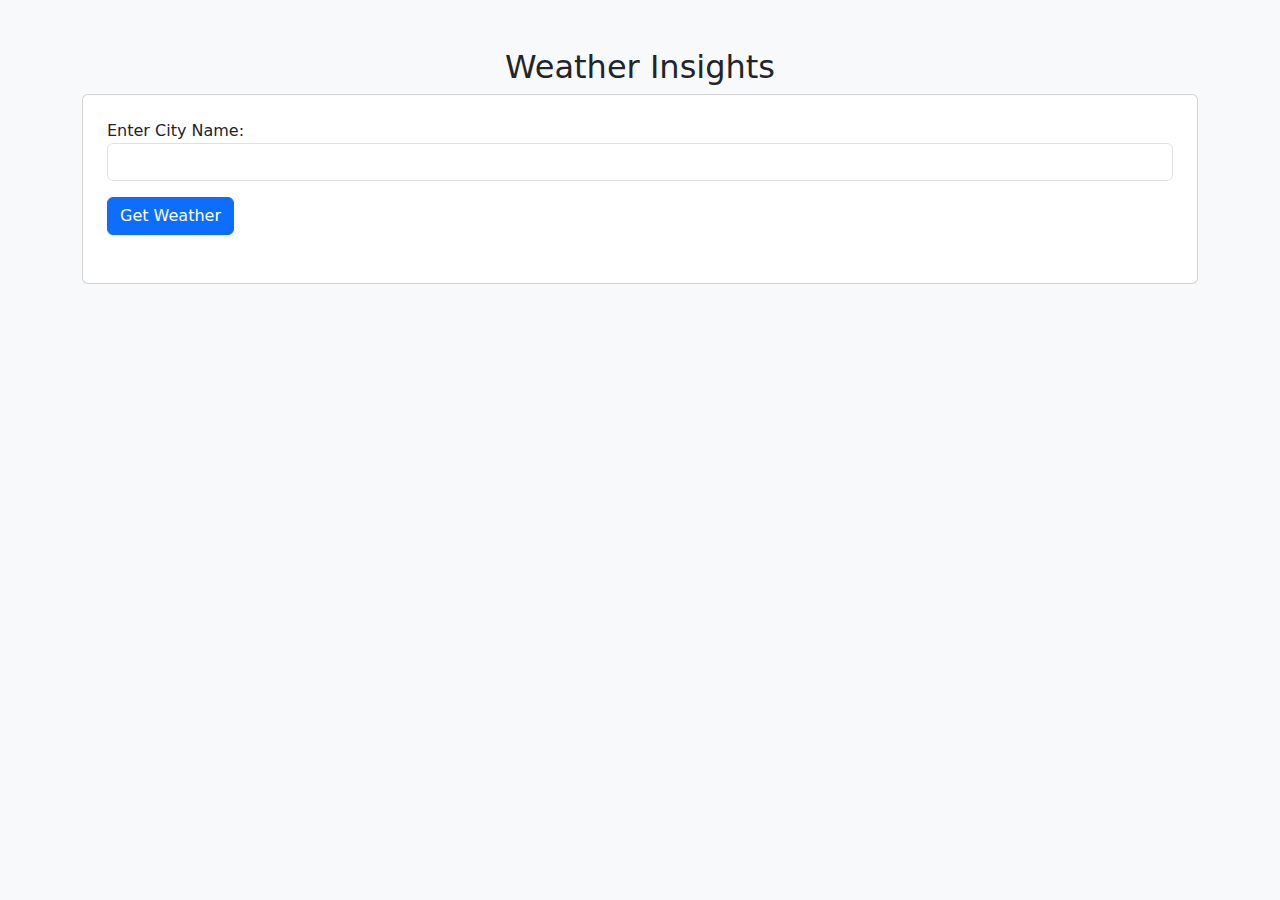
==== templates/index.html @ 2b2dd43e "commit" ====
<!DOCTYPE html>
<html lang="en">
<head>
    <meta charset="UTF-8">
    <meta name="viewport" content="width=device-width, initial-scale=1.0">
    <title>Weather Forecast App</title>
    <link rel="stylesheet" href="https://cdn.jsdelivr.net/npm/bootstrap@5.3.0/dist/css/bootstrap.min.css">
</head>
<body class="bg-light">
    <div class="container mt-5">
        <h2 class="text-center">Weather Insights</h2>
        <div class="card p-4">
            <form id="weatherForm">
                <label for="city">Enter City Name:</label>
                <input type="text" id="city" class="form-control" required>
                <button type="submit" class="btn btn-primary mt-3">Get Weather</button>
            </form>
            <div id="weatherResult" class="mt-4"></div>
        </div>
    </div>

    <script>
        document.getElementById("weatherForm").addEventListener("submit", function(event) {
            event.preventDefault();
            let city = document.getElementById("city").value;
            
            fetch("/weather", {
                method: "POST",
                body: new URLSearchParams({ city: city }),
                headers: { "Content-Type": "application/x-www-form-urlencoded" }
            })
            .then(response => response.json())
            .then(data => {
                if (data.error) {
                    document.getElementById("weatherResult").innerHTML = `<div class="alert alert-danger">${data.error}</div>`;
                } else {
                    document.getElementById("weatherResult").innerHTML = `
                        <div class="alert alert-success">
                            <h4>${data.city}</h4>
                            <p><strong>Temperature:</strong> ${data.temperature}°C</p>
                            <p><strong>Humidity:</strong> ${data.humidity}%</p>
                            <p><strong>Weather:</strong> ${data.weather}</p>
                            <p><strong>Wind Speed:</strong> ${data.wind_speed} m/s</p>
                        </div>
                    `;
                }
            })
            .catch(error => console.error("Error fetching weather data:", error));
        });
    </script>
</body>
</html>
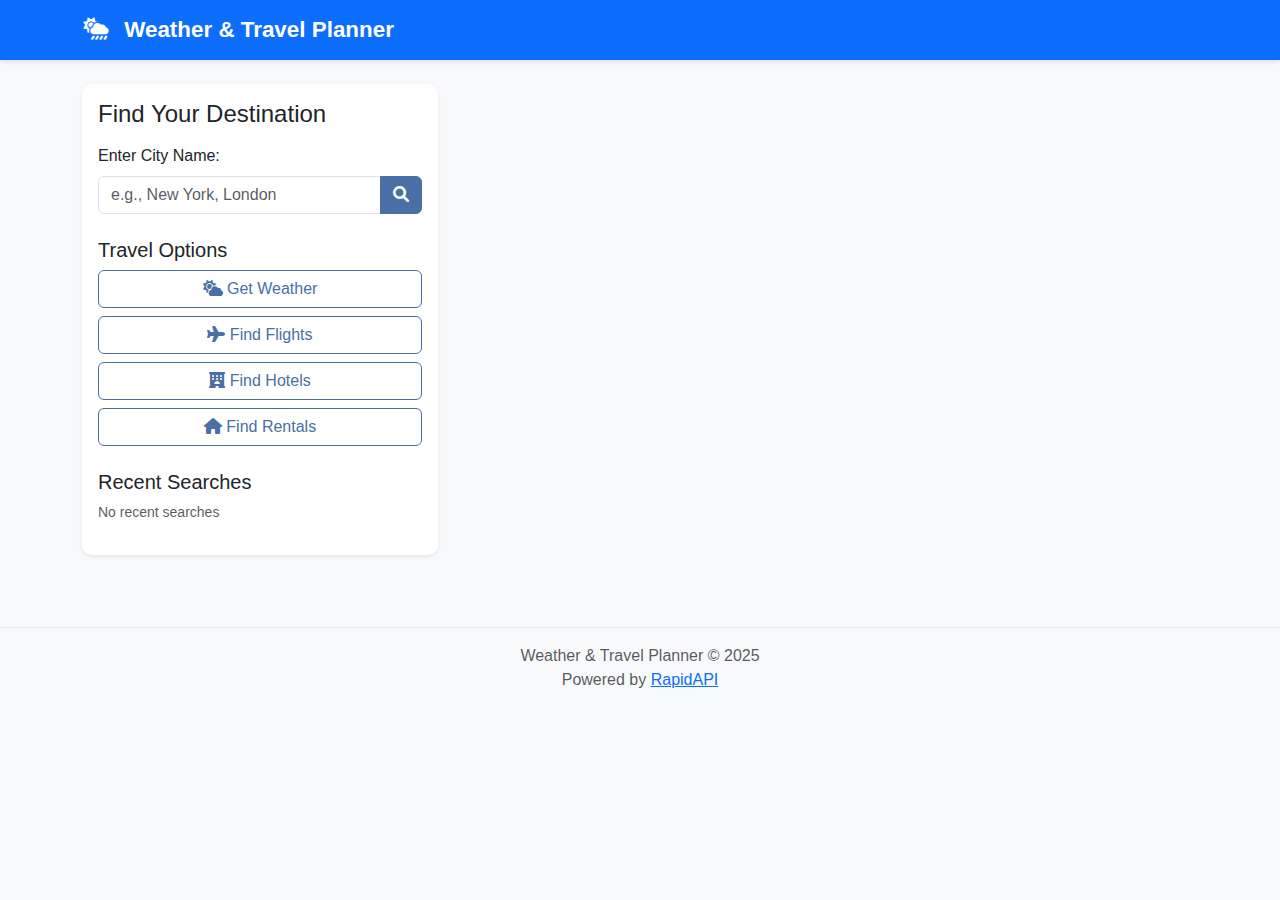
==== commit c4938cd9: "update" ====
--- a/templates/index.html
+++ b/templates/index.html
@@ -1,52 +1,105 @@
 <!DOCTYPE html>
 <html lang="en">
+
 <head>
     <meta charset="UTF-8">
     <meta name="viewport" content="width=device-width, initial-scale=1.0">
-    <title>Weather Forecast App</title>
+    <title>Weather & Travel Planner</title>
+    <!-- Bootstrap CSS -->
     <link rel="stylesheet" href="https://cdn.jsdelivr.net/npm/bootstrap@5.3.0/dist/css/bootstrap.min.css">
+    <!-- Font Awesome for icons -->
+    <link rel="stylesheet" href="https://cdnjs.cloudflare.com/ajax/libs/font-awesome/6.0.0/css/all.min.css">
+    <link rel="stylesheet" href="styles.css">
 </head>
-<body class="bg-light">
-    <div class="container mt-5">
-        <h2 class="text-center">Weather Insights</h2>
-        <div class="card p-4">
-            <form id="weatherForm">
-                <label for="city">Enter City Name:</label>
-                <input type="text" id="city" class="form-control" required>
-                <button type="submit" class="btn btn-primary mt-3">Get Weather</button>
-            </form>
-            <div id="weatherResult" class="mt-4"></div>
+
+<body>
+    <!-- Navigation Bar -->
+    <nav class="navbar navbar-expand-lg navbar-dark bg-primary">
+        <div class="container">
+            <a class="navbar-brand" href="#">
+                <i class="fas fa-cloud-sun-rain"></i> Weather & Travel Planner
+            </a>
+        </div>
+    </nav>
+
+    <!-- Main Content -->
+    <div class="container mt-4">
+        <div class="row">
+            <!-- Search Section -->
+            <div class="col-md-4 mb-4">
+                <div class="card shadow-sm">
+                    <div class="card-body">
+                        <h4 class="card-title mb-3">Find Your Destination</h4>
+                        <form id="weatherForm">
+                            <div class="mb-3">
+                                <label for="city" class="form-label">Enter City Name:</label>
+                                <div class="input-group">
+                                    <input type="text" id="city" class="form-control" required placeholder="e.g., New York, London">
+                                    <button type="submit" class="btn btn-primary">
+                                        <i class="fas fa-search"></i>
+                                    </button>
+                                </div>
+                            </div>
+                        </form>
+
+                        <div class="mt-4">
+                            <h5>Travel Options</h5>
+                            <div class="d-grid gap-2">
+                                <button type="button" id="weather" class="btn btn-outline-primary">
+                                    <i class="fas fa-cloud-sun"></i> Get Weather
+                                </button>
+                                <button type="button" id="flights" class="btn btn-outline-primary">
+                                    <i class="fas fa-plane"></i> Find Flights
+                                </button>
+                                <button type="button" id="hotels" class="btn btn-outline-primary">
+                                    <i class="fas fa-hotel"></i> Find Hotels
+                                </button>
+                                <button type="button" id="rentals" class="btn btn-outline-primary">
+                                    <i class="fas fa-home"></i> Find Rentals
+                                </button>
+                            </div>
+                        </div>
+
+                        <!-- Recent Searches -->
+                        <div class="mt-4">
+                            <h5>Recent Searches</h5>
+                            <div id="recentSearches" class="list-group">
+                                <!-- Recent searches will be added here by JS -->
+                            </div>
+                        </div>
+                    </div>
+                </div>
+            </div>
+
+            <!-- Results Section -->
+            <div class="col-md-8">
+                <!-- Loading Indicator -->
+                <div id="loadingIndicator" class="text-center my-3" style="display: none;">
+                    <div class="spinner-border text-primary" role="status">
+                        <span class="visually-hidden">Loading...</span>
+                    </div>
+                    <p class="mt-2">Getting the latest information...</p>
+                </div>
+
+                <!-- Weather Results -->
+                <div id="weatherResult" class="mb-4"></div>
+
+                <!-- Travel Results -->
+                <div id="travelResult"></div>
+            </div>
         </div>
     </div>
 
-    <script>
-        document.getElementById("weatherForm").addEventListener("submit", function(event) {
-            event.preventDefault();
-            let city = document.getElementById("city").value;
-            
-            fetch("/weather", {
-                method: "POST",
-                body: new URLSearchParams({ city: city }),
-                headers: { "Content-Type": "application/x-www-form-urlencoded" }
-            })
-            .then(response => response.json())
-            .then(data => {
-                if (data.error) {
-                    document.getElementById("weatherResult").innerHTML = `<div class="alert alert-danger">${data.error}</div>`;
-                } else {
-                    document.getElementById("weatherResult").innerHTML = `
-                        <div class="alert alert-success">
-                            <h4>${data.city}</h4>
-                            <p><strong>Temperature:</strong> ${data.temperature}°C</p>
-                            <p><strong>Humidity:</strong> ${data.humidity}%</p>
-                            <p><strong>Weather:</strong> ${data.weather}</p>
-                            <p><strong>Wind Speed:</strong> ${data.wind_speed} m/s</p>
-                        </div>
-                    `;
-                }
-            })
-            .catch(error => console.error("Error fetching weather data:", error));
-        });
-    </script>
+    <!-- Footer -->
+    <footer class="footer mt-5 py-3 bg-light">
+        <div class="container text-center">
+            <p class="text-muted mb-0">Weather & Travel Planner &copy; 2025</p>
+            <p class="text-muted mb-0">Powered by <a href="https://rapidapi.com/" target="_blank">RapidAPI</a></p>
+        </div>
+    </footer>
+
+    <!-- JavaScript -->
+    <script src="main.js"></script>
 </body>
-</html>
+
+</html>--- a/templates/styles.css
+++ b/templates/styles.css
@@ -0,0 +1,155 @@
+/* Global Styles */
+body {
+    font-family: 'Segoe UI', Tahoma, Geneva, Verdana, sans-serif;
+    background-color: #f8f9fa;
+    color: #343a40;
+}
+
+/* Navbar Customization */
+.navbar {
+    box-shadow: 0 2px 4px rgba(0, 0, 0, 0.1);
+}
+
+.navbar-brand {
+    font-weight: 600;
+    font-size: 1.4rem;
+}
+
+.navbar-brand i {
+    margin-right: 8px;
+}
+
+/* Cards and Containers */
+.card {
+    border-radius: 10px;
+    border: none;
+    box-shadow: 0 4px 6px rgba(0, 0, 0, 0.05);
+    transition: transform 0.2s;
+}
+
+.card:hover {
+    transform: translateY(-3px);
+}
+
+/* Weather Result Styling */
+.weather-card {
+    background: linear-gradient(135deg, #72afd3, #37ecba);
+    color: white;
+    padding: 20px;
+    border-radius: 10px;
+    margin-bottom: 20px;
+}
+
+.weather-header {
+    display: flex;
+    align-items: center;
+    justify-content: space-between;
+}
+
+.weather-temp {
+    font-size: 3rem;
+    font-weight: bold;
+}
+
+.weather-icon {
+    font-size: 3rem;
+}
+
+.weather-details {
+    display: grid;
+    grid-template-columns: repeat(3, 1fr);
+    gap: 10px;
+    margin-top: 20px;
+}
+
+.weather-detail-item {
+    background-color: rgba(255, 255, 255, 0.2);
+    padding: 10px;
+    border-radius: 8px;
+    text-align: center;
+}
+
+/* Travel Cards */
+.travel-card {
+    margin-bottom: 15px;
+    transition: all 0.3s ease;
+}
+
+.travel-card:hover {
+    box-shadow: 0 8px 15px rgba(0, 0, 0, 0.1);
+}
+
+/* Button Styles */
+.btn {
+    border-radius: 6px;
+}
+
+.btn-primary {
+    background-color: #4a6fa5;
+    border-color: #4a6fa5;
+}
+
+.btn-primary:hover, .btn-primary:active {
+    background-color: #3a5982;
+    border-color: #3a5982;
+}
+
+.btn-outline-primary {
+    color: #4a6fa5;
+    border-color: #4a6fa5;
+}
+
+.btn-outline-primary:hover {
+    background-color: #4a6fa5;
+    border-color: #4a6fa5;
+}
+
+/* Recent Searches */
+.list-group-item {
+    cursor: pointer;
+    transition: background-color 0.2s;
+}
+
+.list-group-item:hover {
+    background-color: #f1f3f5;
+}
+
+/* Loading Animation */
+@keyframes pulse {
+    0% {
+        transform: scale(1);
+    }
+    50% {
+        transform: scale(1.1);
+    }
+    100% {
+        transform: scale(1);
+    }
+}
+
+.pulsing {
+    animation: pulse 1.5s infinite;
+}
+
+/* Footer */
+.footer {
+    margin-top: 2rem;
+    border-top: 1px solid #e9ecef;
+}
+
+/* Responsive Adjustments */
+@media (max-width: 768px) {
+    .weather-details {
+        grid-template-columns: repeat(2, 1fr);
+    }
+}
+
+@media (max-width: 576px) {
+    .weather-temp {
+        font-size: 2.5rem;
+    }
+    
+    .weather-icon {
+        font-size: 2.5rem;
+    }
+}